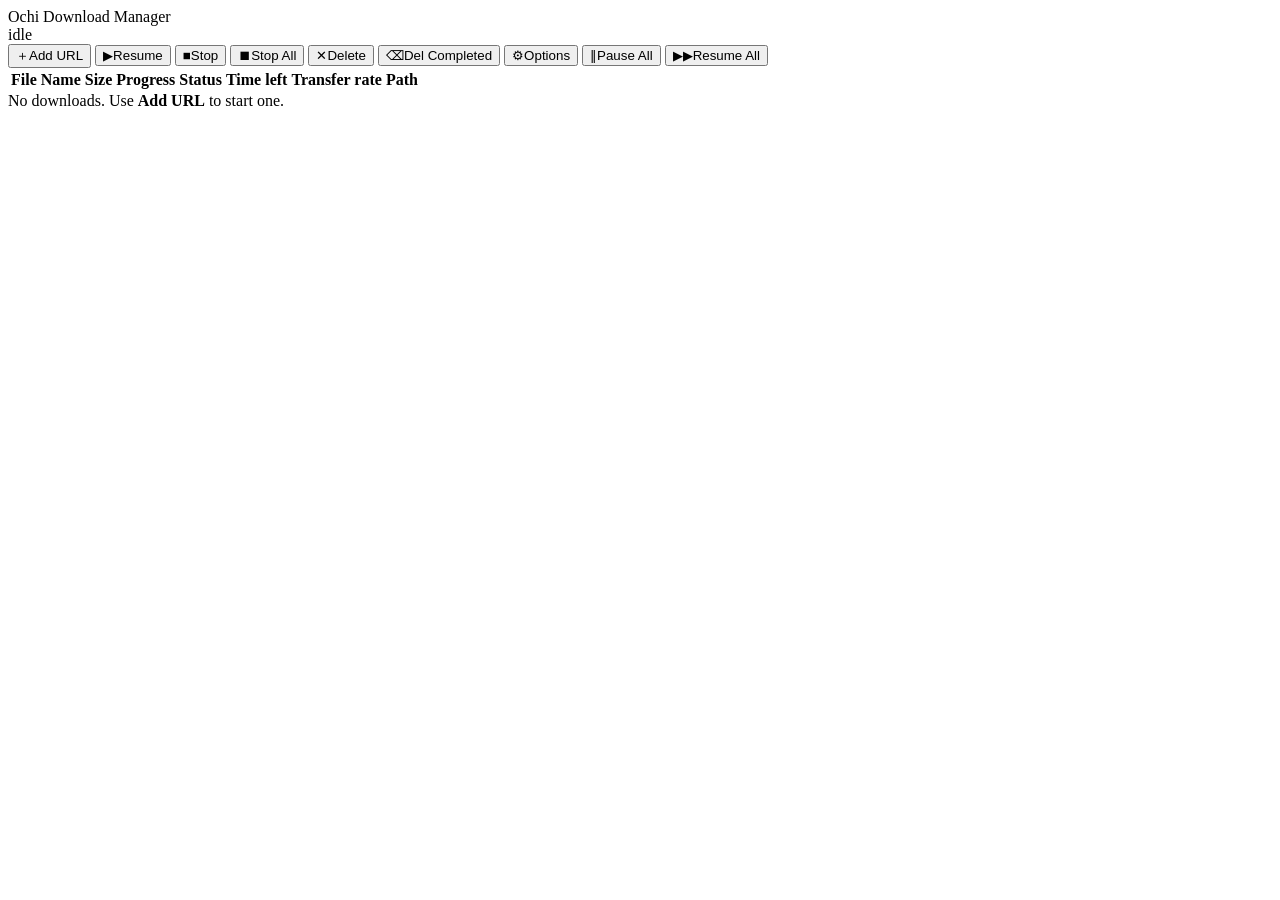
==== internal/server/web/index.html @ a0629fcf "feat: Ochi Download Manager — segmented resumable engine + IDM-style UI Pure-Go download manager, no" ====
<!DOCTYPE html>
<html lang="en">
<head>
<meta charset="utf-8" />
<meta name="viewport" content="width=device-width, initial-scale=1" />
<title>Ochi Download Manager</title>
<link rel="stylesheet" href="/style.css" />
</head>
<body>
<div class="app">
  <header class="titlebar">
    <div class="brand"><span class="dot"></span> Ochi Download Manager</div>
    <div class="stat" id="globalStat">idle</div>
  </header>

  <div class="toolbar">
    <button data-act="add">＋<span>Add URL</span></button>
    <button data-act="resume" class="ghost">▶<span>Resume</span></button>
    <button data-act="stop" class="ghost">■<span>Stop</span></button>
    <button data-act="stop-all" class="ghost">⏹<span>Stop All</span></button>
    <button data-act="delete" class="ghost">✕<span>Delete</span></button>
    <button data-act="delete-completed" class="ghost">⌫<span>Del Completed</span></button>
    <button data-act="options" class="ghost">⚙<span>Options</span></button>
    <span class="spacer"></span>
    <button data-act="pause-all" class="ghost">‖<span>Pause All</span></button>
    <button data-act="resume-all" class="ghost">▶▶<span>Resume All</span></button>
  </div>

  <div class="main">
    <aside class="sidebar" id="sidebar"></aside>
    <section class="content">
      <table class="grid">
        <colgroup>
          <col class="c-name" /><col class="c-size" /><col class="c-prog" />
          <col class="c-status" /><col class="c-eta" /><col class="c-rate" /><col class="c-path" />
        </colgroup>
        <thead>
          <tr>
            <th data-sort="file_name">File Name</th>
            <th data-sort="total" class="num">Size</th>
            <th data-sort="progress" class="num">Progress</th>
            <th data-sort="status">Status</th>
            <th data-sort="eta" class="num">Time left</th>
            <th data-sort="speed" class="num">Transfer rate</th>
            <th data-sort="dir">Path</th>
          </tr>
        </thead>
        <tbody id="rows"></tbody>
      </table>
      <div id="empty" class="empty hidden">No downloads. Use <b>Add URL</b> to start one.</div>
    </section>
  </div>
</div>

<!-- Add / "Download File Info" -->
<dialog id="addDialog" class="fileinfo">
  <form method="dialog" id="addForm">
    <h2>Download File Info</h2>
    <div class="fi">
      <div class="fi-fields">
        <label>URL<input id="url" type="text" autocomplete="off" placeholder="https://host/file.zip" /></label>
        <label>Category<select id="category"></select></label>
        <label>Save folder<input id="dir" type="text" /></label>
        <label>File name<input id="fname" type="text" /></label>
        <label>Connections<input id="conns" type="number" min="1" max="32" /></label>
        <label>Description<input id="desc" type="text" /></label>
      </div>
      <div class="fi-side">
        <div class="fi-icon" id="fiIcon">▤</div>
        <div id="fiSize" class="muted">—</div>
        <div id="fiType" class="muted"></div>
      </div>
    </div>
    <div class="dlg-actions">
      <button value="later" class="ghost">Download Later</button>
      <button value="cancel" class="ghost">Cancel</button>
      <button id="btnStart" value="ok">Start Download</button>
    </div>
  </form>
</dialog>

<!-- Options -->
<dialog id="optionsDialog">
  <form method="dialog" id="optionsForm">
    <h2>Options</h2>
    <label>Default folder<input id="setDir" type="text" /></label>
    <label>Connections per file<input id="setConns" type="number" min="1" max="32" /></label>
    <label>Simultaneous downloads<input id="setConcurrent" type="number" min="1" max="16" /></label>
    <label>Global speed limit (KB/s, 0 = off)<input id="setLimit" type="number" min="0" /></label>
    <label class="check"><input id="setCategories" type="checkbox" /> Put files in category subfolders</label>
    <label class="check"><input id="setClipboard" type="checkbox" /> Watch clipboard for downloadable URLs (Windows)</label>
    <div class="dlg-actions">
      <button value="cancel" class="ghost">Close</button>
      <button id="btnSaveSettings" value="ok">Save</button>
    </div>
  </form>
</dialog>

<!-- Progress window -->
<dialog id="progDialog" class="progress">
  <div class="pg">
    <div class="pg-head" id="pgTitle">Download</div>
    <div class="tabs">
      <button data-tab="status" class="tab active">Download status</button>
      <button data-tab="limit" class="tab">Speed Limiter</button>
      <button data-tab="completion" class="tab">Options on completion</button>
    </div>

    <div class="tab-panel" data-panel="status">
      <table class="kv">
        <tr><td>URL</td><td id="pgUrl"></td></tr>
        <tr><td>Status</td><td id="pgStatus"></td></tr>
        <tr><td>File size</td><td id="pgSize"></td></tr>
        <tr><td>Downloaded</td><td id="pgDone"></td></tr>
        <tr><td>Transfer rate</td><td id="pgRate"></td></tr>
        <tr><td>Time left</td><td id="pgEta"></td></tr>
        <tr><td>Resume capability</td><td id="pgResume"></td></tr>
      </table>
      <div class="pbar big"><i id="pgBar"></i></div>
      <div class="strip" id="pgStrip"></div>
      <div class="strip-legend">Start positions and download progress by connections</div>
      <div id="pgConnWrap">
        <table class="conns">
          <thead><tr><th>N</th><th>Downloaded</th><th>Info</th></tr></thead>
          <tbody id="pgConns"></tbody>
        </table>
      </div>
    </div>

    <div class="tab-panel hidden" data-panel="limit">
      <label>Limit (KB/s, 0 = unlimited)<input id="pgLimit" type="number" min="0" /></label>
      <div class="dlg-actions"><button id="pgApplyLimit">Apply</button></div>
    </div>

    <div class="tab-panel hidden" data-panel="completion">
      <label class="check"><input id="pgOpenWhenDone" type="checkbox" /> Open file when done</label>
    </div>

    <div class="dlg-actions">
      <button id="pgDetails" class="ghost">Hide details</button>
      <button id="pgPause">Pause</button>
      <button id="pgClose" class="ghost">Close</button>
    </div>
  </div>
</dialog>

<div id="ctxMenu" class="ctx hidden"></div>
<div id="toast" class="toast hidden"></div>

<script src="/app.js"></script>
</body>
</html>
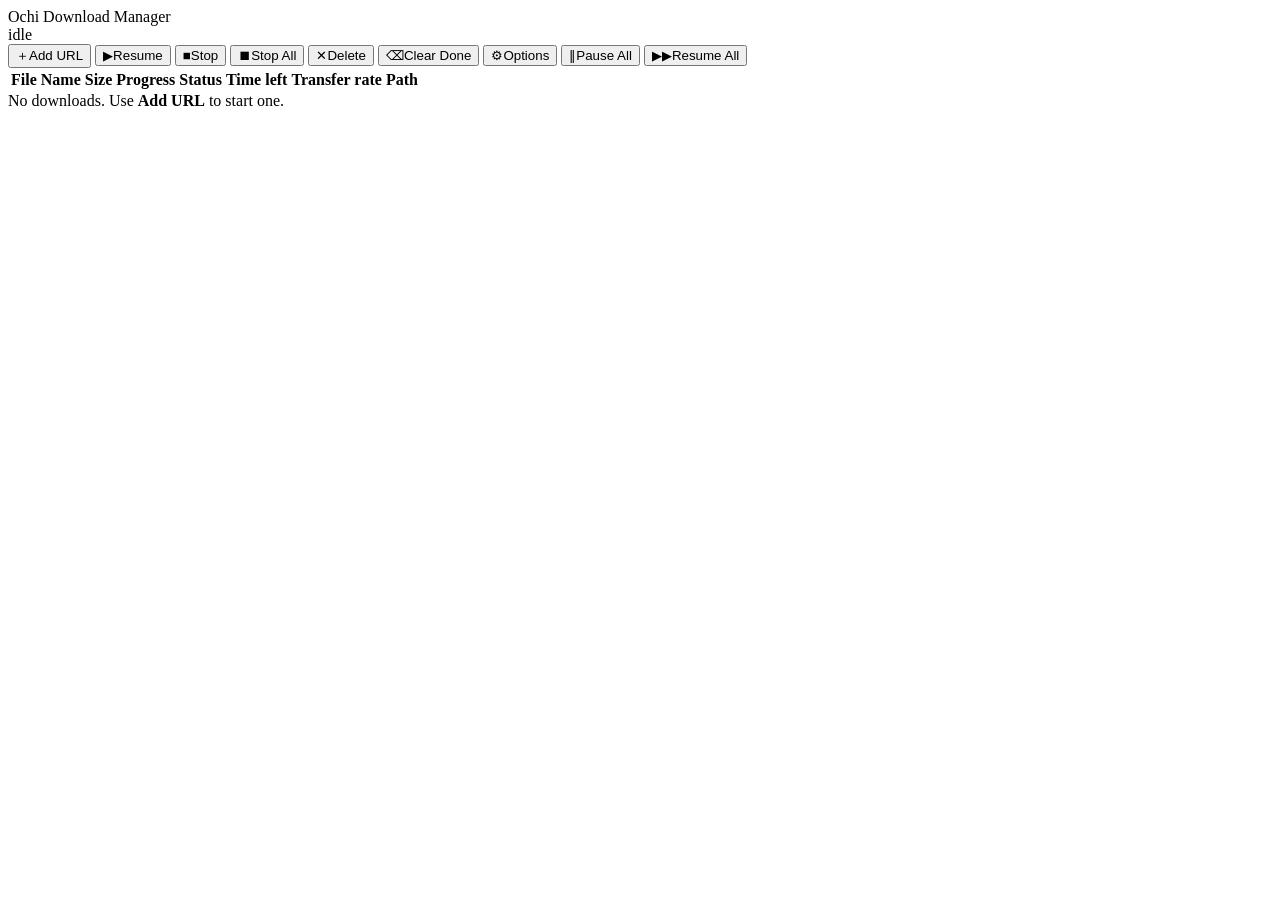
==== commit 9aed9da8: "feat: scheduler, sequential queues, socket control channel and UI pass Control channel (security) - " ====
--- a/internal/server/web/index.html
+++ b/internal/server/web/index.html
@@ -19,7 +19,7 @@
     <button data-act="stop" class="ghost">■<span>Stop</span></button>
     <button data-act="stop-all" class="ghost">⏹<span>Stop All</span></button>
     <button data-act="delete" class="ghost">✕<span>Delete</span></button>
-    <button data-act="delete-completed" class="ghost">⌫<span>Del Completed</span></button>
+    <button data-act="delete-completed" class="ghost">⌫<span>Clear Done</span></button>
     <button data-act="options" class="ghost">⚙<span>Options</span></button>
     <span class="spacer"></span>
     <button data-act="pause-all" class="ghost">‖<span>Pause All</span></button>
@@ -52,10 +52,10 @@
   </div>
 </div>
 
-<!-- Add / "Download File Info" -->
+<!-- Add / "New Download" -->
 <dialog id="addDialog" class="fileinfo">
   <form method="dialog" id="addForm">
-    <h2>Download File Info</h2>
+    <h2>New Download</h2>
     <div class="fi">
       <div class="fi-fields">
         <label>URL<input id="url" type="text" autocomplete="off" placeholder="https://host/file.zip" /></label>
@@ -102,8 +102,8 @@
     <div class="pg-head" id="pgTitle">Download</div>
     <div class="tabs">
       <button data-tab="status" class="tab active">Download status</button>
-      <button data-tab="limit" class="tab">Speed Limiter</button>
-      <button data-tab="completion" class="tab">Options on completion</button>
+      <button data-tab="limit" class="tab">Speed limit</button>
+      <button data-tab="completion" class="tab">When finished</button>
     </div>
 
     <div class="tab-panel" data-panel="status">
@@ -114,11 +114,11 @@
         <tr><td>Downloaded</td><td id="pgDone"></td></tr>
         <tr><td>Transfer rate</td><td id="pgRate"></td></tr>
         <tr><td>Time left</td><td id="pgEta"></td></tr>
-        <tr><td>Resume capability</td><td id="pgResume"></td></tr>
+        <tr><td>Resumable</td><td id="pgResume"></td></tr>
       </table>
       <div class="pbar big"><i id="pgBar"></i></div>
       <div class="strip" id="pgStrip"></div>
-      <div class="strip-legend">Start positions and download progress by connections</div>
+      <div class="strip-legend">Connection map</div>
       <div id="pgConnWrap">
         <table class="conns">
           <thead><tr><th>N</th><th>Downloaded</th><th>Info</th></tr></thead>
